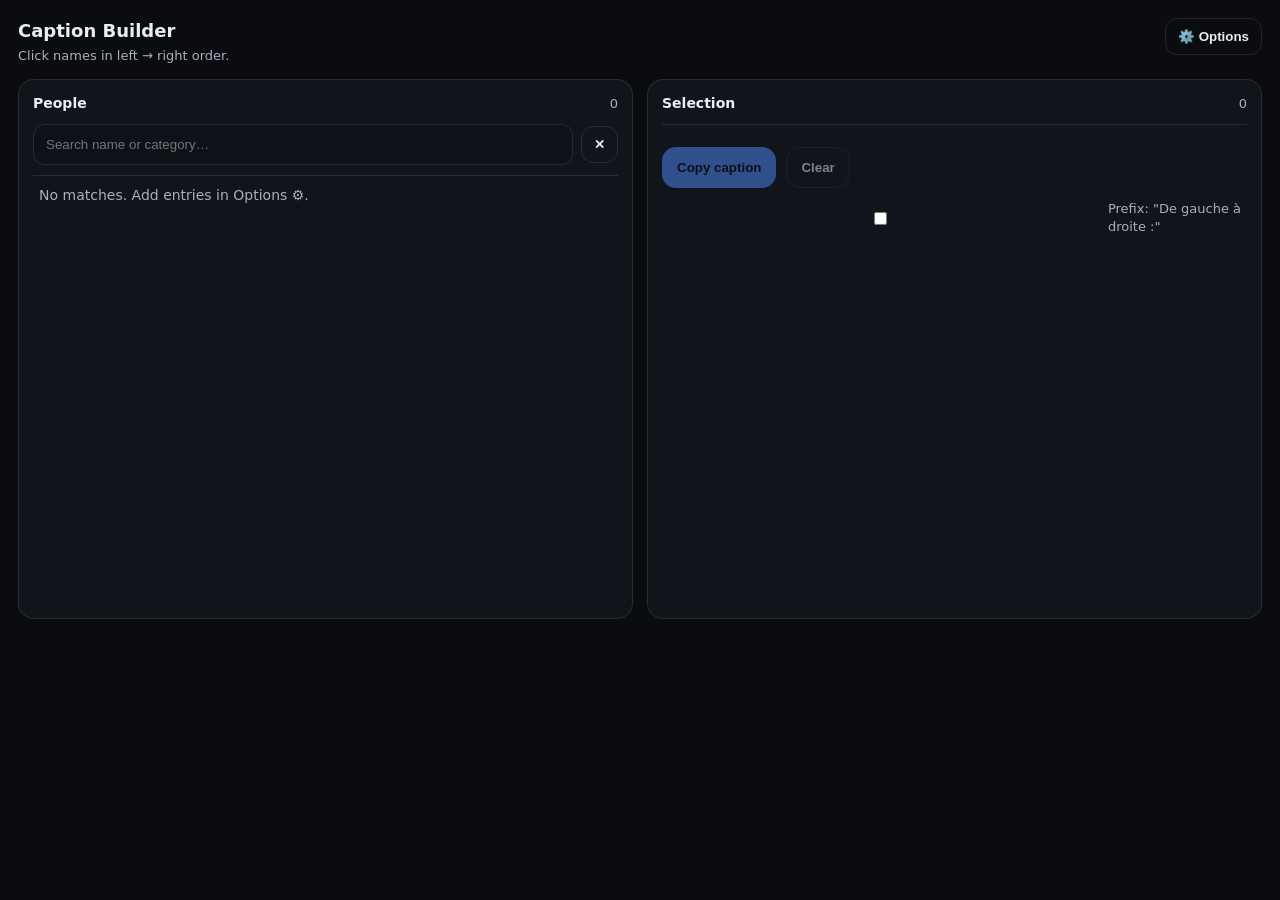
==== index.html @ 09cf35ab "Initial PWA version — no sensitive data, localStorage-based" ====
<!doctype html>
<html lang="fr">
<head>
  <meta charset="utf-8">
  <meta name="viewport" content="width=device-width,initial-scale=1">
  <meta name="mobile-web-app-capable" content="yes">
  <meta name="apple-mobile-web-app-capable" content="yes">
  <meta name="apple-mobile-web-app-status-bar-style" content="black-translucent">
  <meta name="apple-mobile-web-app-title" content="Caption Helper">
  <meta name="theme-color" content="#0b0c10">
  <link rel="manifest" href="manifest.webmanifest">
  <link rel="stylesheet" href="builder.css">
  <title>Caption Builder</title>
</head>
<body>

<header class="top">
  <div>
    <div class="title">Caption Builder</div>
    <div class="sub">Click names in left → right order.</div>
  </div>
  <div class="topBtns">
    <button id="openOptions" class="iconBtn" title="Options">⚙️ Options</button>
  </div>
</header>

<div class="layout">
  <section class="panel">
    <div class="panelHeader">
      <div class="panelTitle">People</div>
      <div class="panelMeta"><span id="count">0</span></div>
    </div>

    <div class="searchRow">
      <input id="search" placeholder="Search name or category…" autocomplete="off">
      <button id="clearSearch" class="iconBtn" title="Clear">✕</button>
    </div>

    <div id="peopleList" class="list"></div>
    <div id="emptyState" class="empty hidden">No matches. Add entries in Options ⚙️.</div>
  </section>

  <section class="panel">
    <div class="panelHeader">
      <div class="panelTitle">Selection</div>
      <div class="panelMeta"><span id="selCount">0</span></div>
    </div>

    <div id="selection" class="selection"></div>

    <div class="actions">
      <button id="copyBtn" class="btn btn-primary" disabled>Copy caption</button>
      <button id="clearBtn" class="btn btn-ghost" disabled>Clear</button>
    </div>

    <label class="chk">
      <input type="checkbox" id="prefixToggle">
      Prefix: "De gauche à droite :"
    </label>

    <div id="toast" class="toast hidden"></div>
  </section>
</div>

<script src="builder.js"></script>
<script>
  if ('serviceWorker' in navigator) {
    navigator.serviceWorker.register('sw.js');
  }
</script>
</body>
</html>
---- builder.css ----
:root{
  --bg:#0b0c10;
  --card:#12141b;
  --muted:#a8b0c0;
  --text:#e9edf5;
  --line:rgba(255,255,255,0.10);
  --accent:#4c8dff;
}

*{ box-sizing:border-box; }

body{
  margin:0;
  background:var(--bg);
  color:var(--text);
  font:14px/1.4 system-ui, -apple-system, Segoe UI, Roboto, sans-serif;
  padding:18px;
}

.top{
  display:flex;
  justify-content:space-between;
  align-items:flex-start;
  gap:16px;
  margin-bottom:14px;
}

.title{ font-weight:900; font-size:18px; }
.sub{ color:var(--muted); font-size:13px; margin-top:4px; }

.topBtns{ display:flex; gap:8px; align-items:center; }

.layout{
  display:grid;
  grid-template-columns: 1fr 1fr;
  gap:14px;
}

@media (max-width: 900px){
  .layout{ grid-template-columns: 1fr; }
}

.panel{
  background:var(--card);
  border:1px solid var(--line);
  border-radius:16px;
  padding:14px;
  min-height: 60vh;
}

.panelHeader{
  display:flex;
  justify-content:space-between;
  align-items:center;
  margin-bottom:10px;
}

.panelTitle{ font-weight:900; }
.panelMeta{ color:var(--muted); font-size:13px; }

.searchRow{
  display:flex;
  gap:8px;
  align-items:center;
  margin-bottom:10px;
}

input{
  width:100%;
  background:#0f1118;
  color:var(--text);
  border:1px solid var(--line);
  border-radius:12px;
  padding:12px;
  outline:none;
}
input:focus{ border-color:rgba(76,141,255,0.6); }

.list{
  border-top:1px solid var(--line);
  margin-top:10px;
  max-height: 55vh;
  overflow:auto;
}

.person{
  padding:12px 8px;
  border-bottom:1px solid var(--line);
  cursor:pointer;
}
.person:hover{ background:rgba(255,255,255,0.03); }

.personName{ font-weight:800; }
.personCat{ color:var(--muted); font-size:12px; margin-left:8px; }
.personFull{ color:var(--muted); font-size:12px; margin-top:4px; }

.empty{ color:var(--muted); padding:10px 6px; }

.selection{
  border-top:1px solid var(--line);
  margin-top:10px;
  padding-top:10px;
  display:flex;
  flex-direction:column;
  gap:8px;
  max-height: 55vh;
  overflow:auto;
}

.selItem{
  display:flex;
  justify-content:space-between;
  gap:10px;
  align-items:center;
  padding:10px;
  border:1px solid var(--line);
  border-radius:14px;
  background:rgba(255,255,255,0.02);
}

.selTextWrap{ min-width:0; }
.selMeta{ color:var(--muted); font-size:12px; margin-bottom:3px; }
.selText{ font-size:12px; color:var(--text); }

.selBtns{ display:flex; gap:8px; align-items:center; }

.iconBtn{
  border:1px solid var(--line);
  background:transparent;
  color:var(--text);
  border-radius:12px;
  padding:10px 12px;
  cursor:pointer;
  font-weight:800;
}
.iconBtn:hover{ background:rgba(255,255,255,0.04); }
.iconBtn:disabled{ opacity:0.45; cursor:not-allowed; }

.actions{
  display:flex;
  gap:10px;
  margin-top:12px;
}

.btn{
  border:1px solid var(--line);
  background:transparent;
  color:var(--text);
  border-radius:14px;
  padding:12px 14px;
  cursor:pointer;
  font-weight:900;
}
.btn:hover{ background:rgba(255,255,255,0.04); }
.btn:disabled{ opacity:0.5; cursor:not-allowed; }

.btn-primary{
  background:var(--accent);
  border-color:rgba(76,141,255,0.8);
  color:#0a0c12;
}
.btn-primary:hover{ filter:brightness(1.05); }

.btn-ghost{ }

.chk{
  display:flex;
  gap:10px;
  align-items:center;
  user-select:none;
  color:var(--muted);
  font-size:13px;
  margin-top:12px;
}

.toast{
  margin-top:12px;
  padding:10px 12px;
  border-radius:14px;
  background:rgba(76,141,255,0.15);
  border:1px solid rgba(76,141,255,0.35);
  color:var(--text);
  font-size:13px;
}

.hidden{ display:none; }
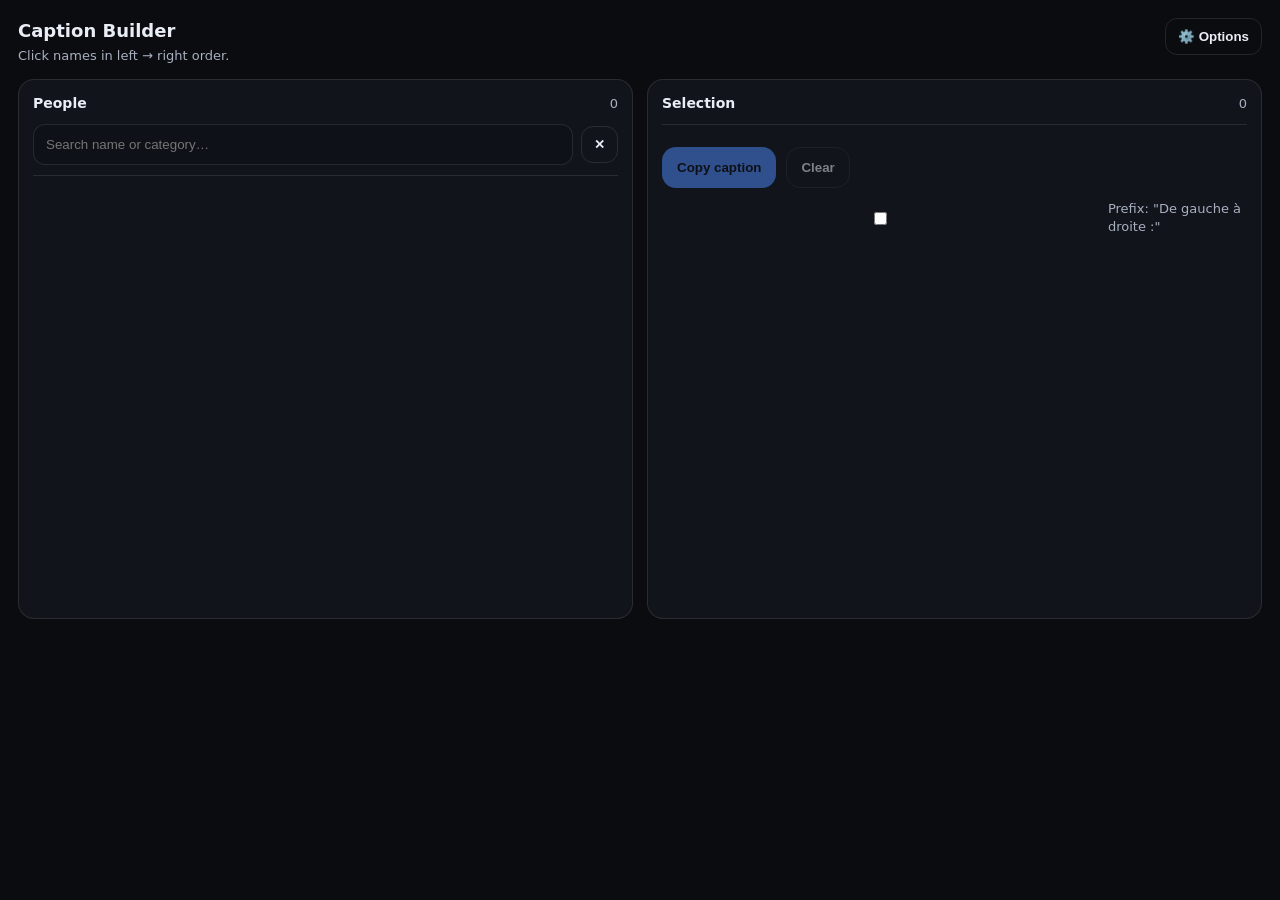
==== commit 9349e6ad: "Add files via upload" ====
--- a/index.html
+++ b/index.html
@@ -62,6 +62,8 @@
   </section>
 </div>
 
+<!-- photo-db.js must load before builder.js -->
+<script src="photo-db.js"></script>
 <script src="builder.js"></script>
 <script>
   if ('serviceWorker' in navigator) {
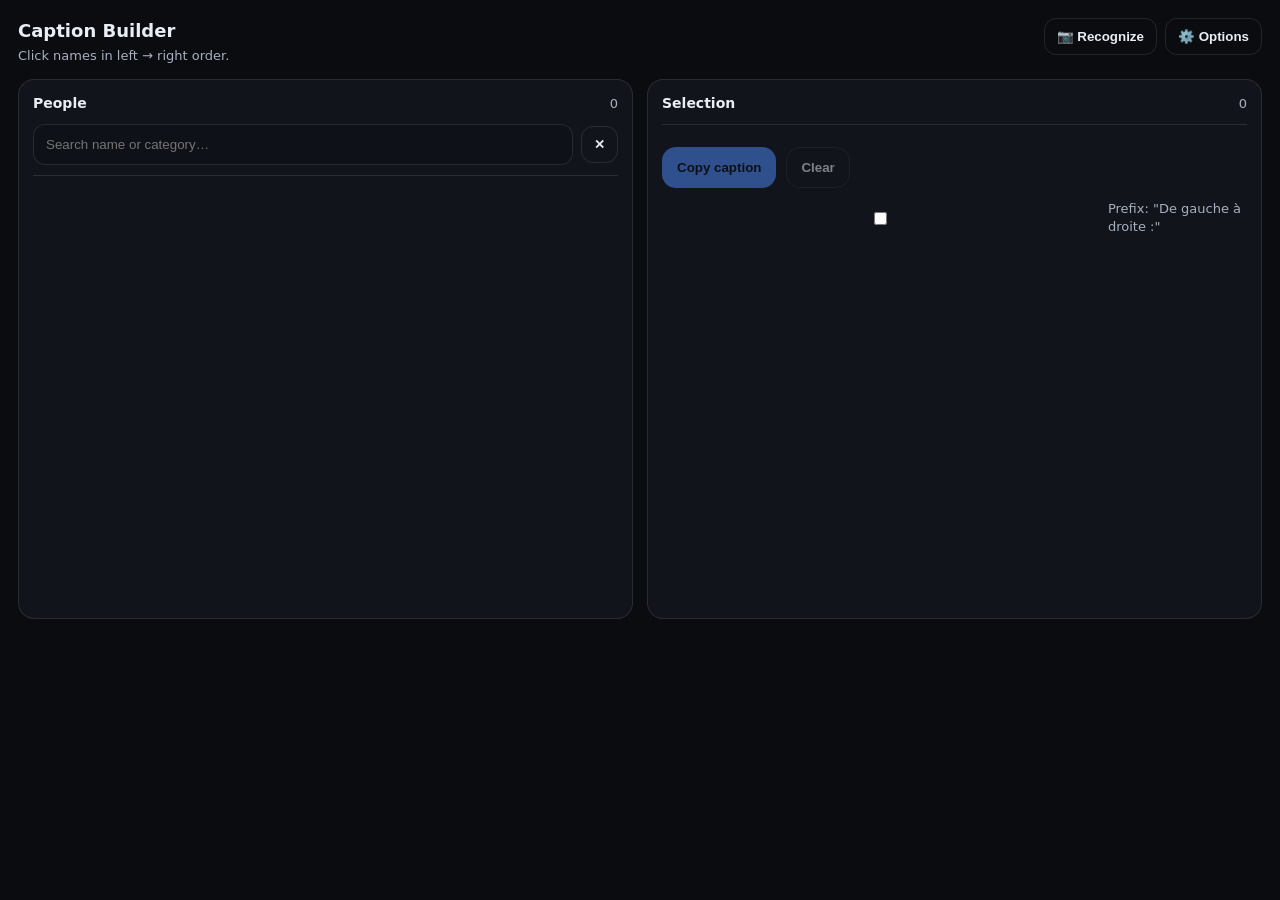
==== commit aae72913: "feat: add face recognition feature using @vladmandic/face-api - face-engine.js: new IIFE module wrap" ====
--- a/index.html
+++ b/index.html
@@ -20,6 +20,8 @@
     <div class="sub">Click names in left → right order.</div>
   </div>
   <div class="topBtns">
+    <button id="recognizeBtn" class="iconBtn" title="Recognize faces in a photo">📷 Recognize</button>
+    <input id="recognizeFile" type="file" accept="image/*" hidden>
     <button id="openOptions" class="iconBtn" title="Options">⚙️ Options</button>
   </div>
 </header>
@@ -62,8 +64,9 @@
   </section>
 </div>
 
-<!-- photo-db.js must load before builder.js -->
+<!-- photo-db.js and face-engine.js must load before builder.js -->
 <script src="photo-db.js"></script>
+<script src="face-engine.js"></script>
 <script src="builder.js"></script>
 <script>
   if ('serviceWorker' in navigator) {
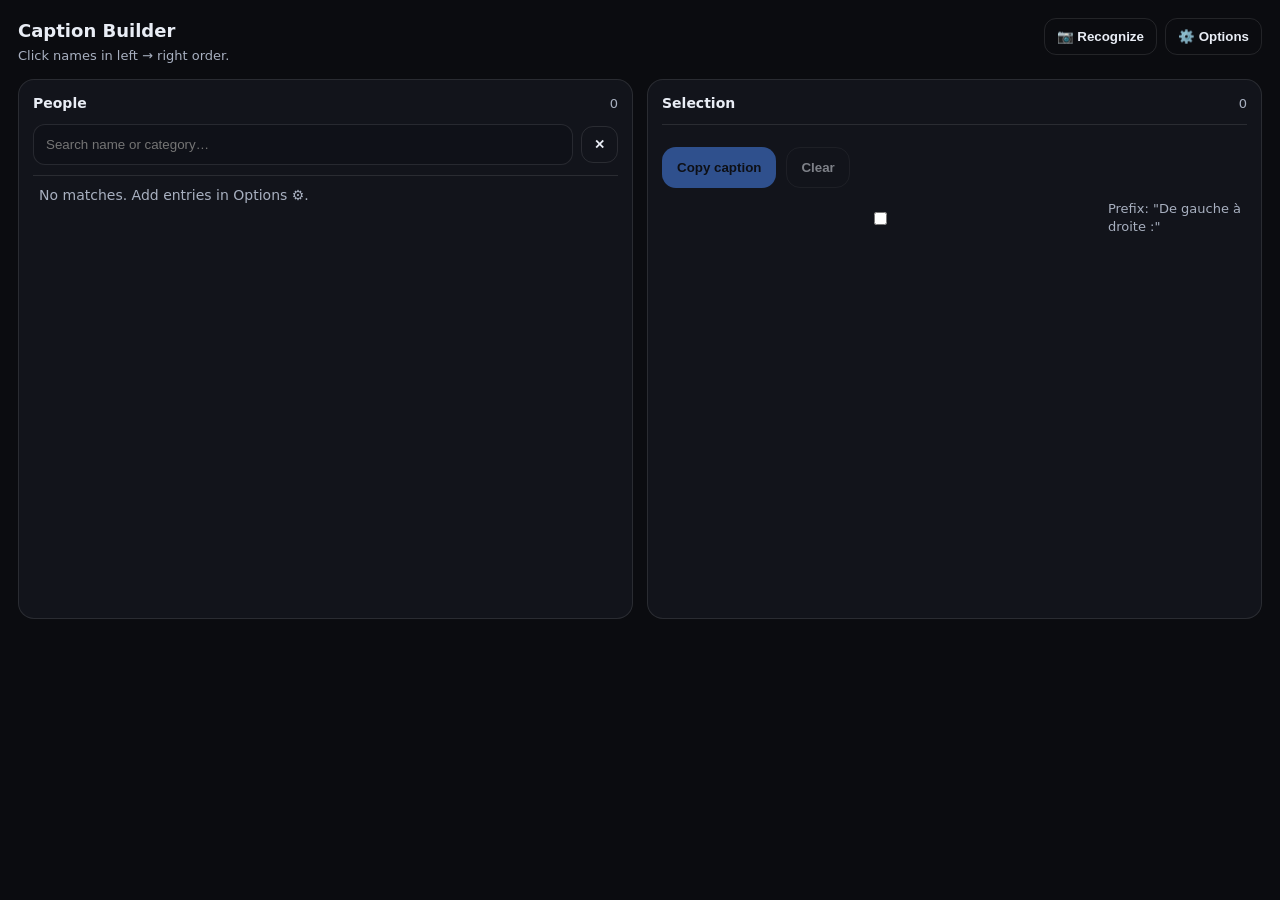
==== commit 4aa7cce3: "Fix GithubSync missing on main page; add TF.js warm-up for reliable first detection" ====
--- a/index.html
+++ b/index.html
@@ -64,8 +64,9 @@
   </section>
 </div>
 
-<!-- photo-db.js and face-engine.js must load before builder.js -->
+<!-- dependencies must load before builder.js -->
 <script src="photo-db.js"></script>
+<script src="github-sync.js"></script>
 <script src="face-engine.js"></script>
 <script src="builder.js"></script>
 <script>
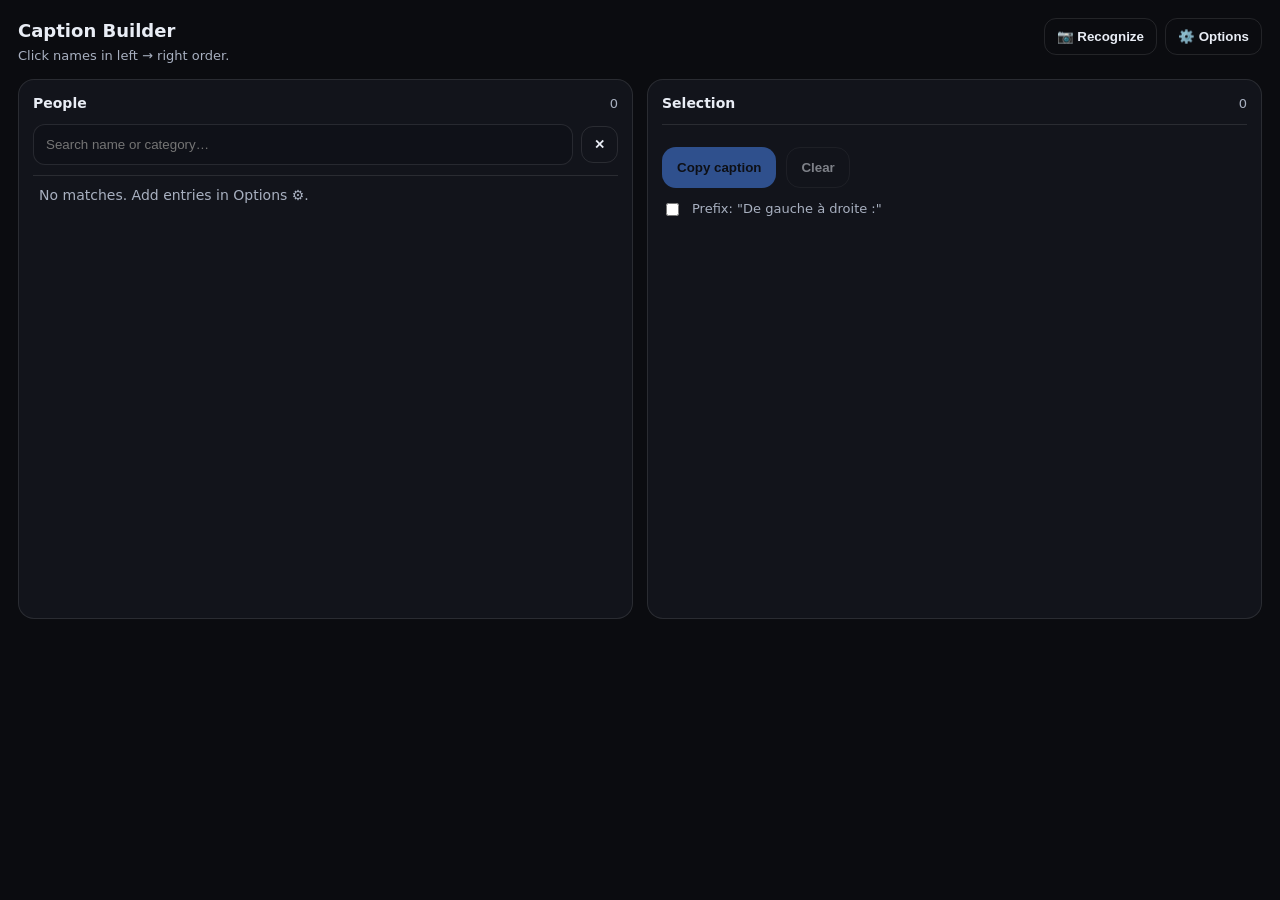
==== commit 00ac7047: "Builder: accent-insensitive search, newest names first, mobile fixes - Search ignores accents, case " ====
--- a/index.html
+++ b/index.html
@@ -26,11 +26,21 @@
   </div>
 </header>
 
+<div id="selBar" class="selBar hidden">
+  <button id="selBarText" class="selBarText" type="button" title="Voir la sélection"></button>
+  <button id="selBarCopy" class="btn btn-primary selBarCopy" type="button">Copier</button>
+</div>
+
 <div class="layout">
   <section class="panel">
     <div class="panelHeader">
       <div class="panelTitle">People</div>
       <div class="panelMeta"><span id="count">0</span></div>
+    </div>
+
+    <div id="syncRow" class="syncRow hidden">
+      <span id="syncStatus" class="syncStatus"></span>
+      <button id="syncBtn" class="iconBtn syncBtn" title="Recharger la liste depuis GitHub">↻ Synchroniser</button>
     </div>
 
     <div class="searchRow">
--- a/builder.css
+++ b/builder.css
@@ -58,6 +58,17 @@
 .panelTitle{ font-weight:900; }
 .panelMeta{ color:var(--muted); font-size:13px; }
 
+.syncRow{
+  display:flex;
+  gap:8px;
+  align-items:center;
+  justify-content:space-between;
+  margin-bottom:10px;
+}
+.syncStatus{ color:var(--muted); font-size:12px; min-width:0; }
+.syncStatus.warn{ color:#ffb454; }
+.syncBtn{ flex-shrink:0; font-size:12px; }
+
 .searchRow{
   display:flex;
   gap:8px;
@@ -75,6 +86,10 @@
   outline:none;
 }
 input:focus{ border-color:rgba(76,141,255,0.6); }
+/* 16px stops iOS Safari from zooming in when the field is focused */
+@media (max-width: 900px){
+  input{ font-size:16px; }
+}
 
 .list{
   border-top:1px solid var(--line);
@@ -93,6 +108,48 @@
 .personName{ font-weight:800; }
 .personCat{ color:var(--muted); font-size:12px; margin-left:8px; }
 .personFull{ color:var(--muted); font-size:12px; margin-top:4px; }
+.newBadge{
+  margin-left:8px;
+  padding:1px 7px;
+  border-radius:999px;
+  background:rgba(76,141,255,0.18);
+  color:#8db6ff;
+  font-size:11px;
+  font-weight:700;
+}
+
+.selBar{ display:none; }
+@media (max-width: 900px){
+  .selBar{
+    position:sticky;
+    top:0;
+    z-index:50;
+    display:flex;
+    gap:8px;
+    align-items:center;
+    margin:0 -18px 12px;
+    padding:8px 18px;
+    background:var(--bg);
+    border-bottom:1px solid var(--line);
+  }
+  .selBar.hidden{ display:none; }
+}
+.selBarText{
+  flex:1;
+  min-width:0;
+  background:none;
+  border:0;
+  padding:0;
+  color:var(--text);
+  font:inherit;
+  font-size:13px;
+  text-align:left;
+  overflow:hidden;
+  text-overflow:ellipsis;
+  white-space:nowrap;
+  cursor:pointer;
+}
+.selBarCopy{ flex-shrink:0; padding:8px 14px; }
 
 .empty{ color:var(--muted); padding:10px 6px; }
 
@@ -172,6 +229,8 @@
   font-size:13px;
   margin-top:12px;
 }
+
+.chk input{ width:auto; }
 
 .toast{
   margin-top:12px;
